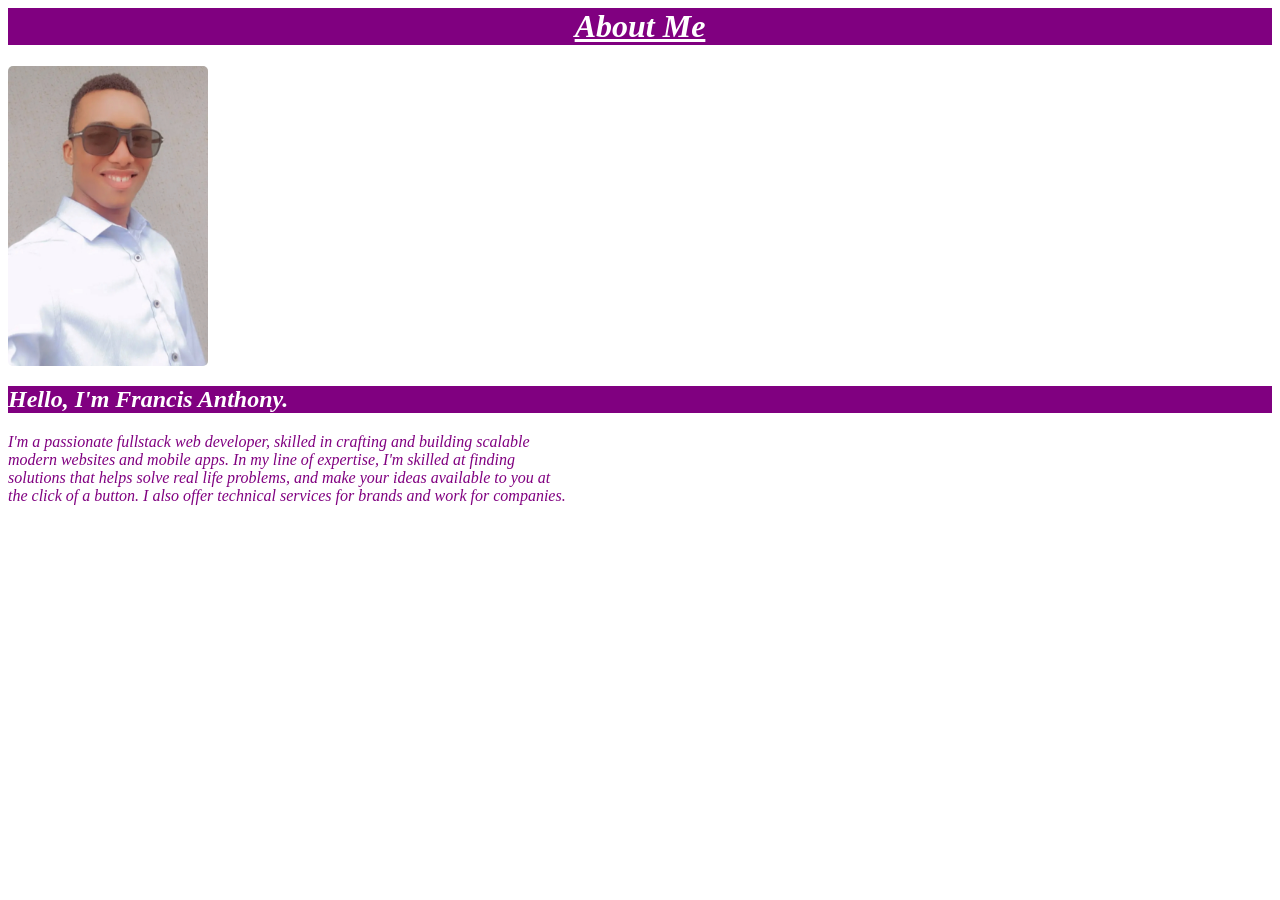
==== Public/about.html @ a476af53 "Add files via upload" ====
<body style="background: #fff; color: purple;font-style: italic; ">
    <h1 style="text-align: center; color: #fff; text-decoration: underline; background: purple;">About Me</h1>
<img style="border-radius: 5px;" src="../Images/goofac.png" width="200" height="300"alt="a picture of Francis">
<h2 style="color: #fff; background: purple;">Hello, I'm Francis Anthony.</h2>
<p>I'm a passionate fullstack web developer, skilled in crafting and building scalable <br> modern websites and mobile apps.
In my line of expertise, I'm skilled at finding <br> solutions that helps solve real life problems, and make your ideas available to you at <br> the click of a button.
I also offer technical services for brands and work for companies.</p>
    
</body>
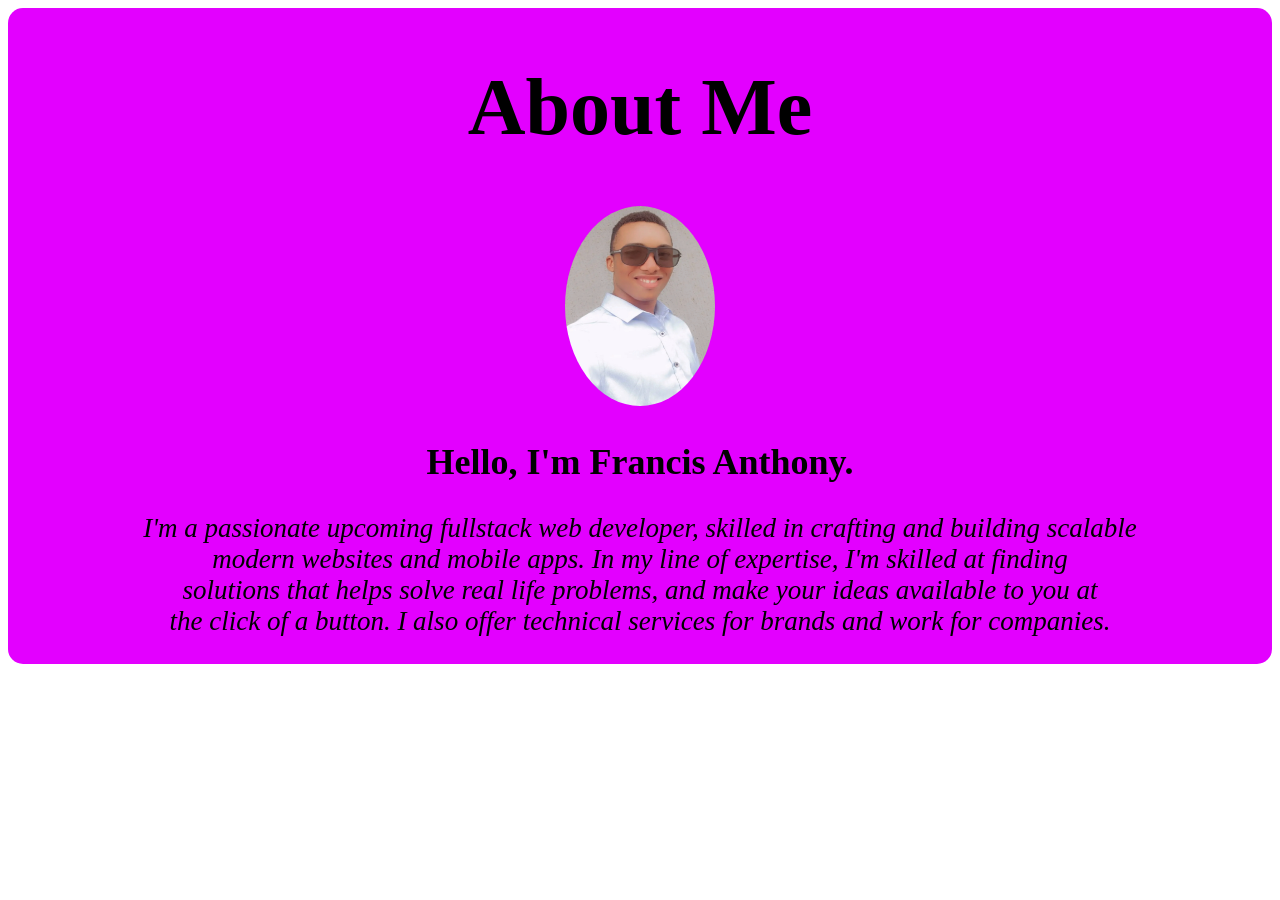
==== commit 76127fd3: "Add files via upload" ====
--- a/Public/about.html
+++ b/Public/about.html
@@ -1,11 +1,28 @@
-<body style="background: #fff; color: purple;font-style: italic; ">
-    <h1 style="text-align: center; color: #fff; text-decoration: underline; background: purple;">About Me</h1>
-<img style="border-radius: 5px;" src="../Images/goofac.png" width="200" height="300"alt="a picture of Francis">
-<h2 style="color: #fff; background: purple;">Hello, I'm Francis Anthony.</h2>
-<p>I'm a passionate fullstack web developer, skilled in crafting and building scalable <br> modern websites and mobile apps.
-In my line of expertise, I'm skilled at finding <br> solutions that helps solve real life problems, and make your ideas available to you at <br> the click of a button.
-I also offer technical services for brands and work for companies.</p>
-    
-</body>
+<!DOCTYPE html>
+<html lang="en">
+    <head>
+        <meta charset="UTF-8">
+        <meta name="viewport" content="width=device-width, initial-scale=1.0">
+        <link rel="stylesheet" href="../style.css">
+        <title>My Portfolio</title>
+    </head>
+    <body id="about">
+        <div class="main">
+            <div class="first card">
+                <h1>About Me</h1>
+                <img id="image" src="../Images/me.png" alt="a picture of Francis">
+                <h2 id="hello">Hello, I'm Francis Anthony.</h2>
+                <p>I'm a passionate upcoming fullstack web developer, skilled in crafting and building scalable <br> modern websites and mobile apps.
+                In my line of expertise, I'm skilled at finding <br> solutions that helps solve real life problems, and make your ideas available to you at <br> the click of a button.
+                I also offer technical services for brands and work for companies.</p>
+            </div>
+        </div>
+        
+    </body>
+</html>
 
-    +
+
+
+
+
--- a/style.css
+++ b/style.css
@@ -0,0 +1,374 @@
+#portfolio{
+    background: black;
+    .grid-container {
+        display: grid;
+        background: bla;
+        grid-template-columns: 1fr 1fr;
+        gap: 30px;
+        text-align: center ;
+      }
+  
+      .first {
+        grid-column: span 2;
+        height: 400px;
+      }
+      .second{
+          grid-column: span 2;
+          height: 550px;
+      }
+       img{
+          width: 250px;
+          height: ;
+          margin-top: 10px;
+          border-radius: 150px;
+          border: 5px solid blue;
+      }
+      .third{
+          grid-column: span 2;
+          height: 20px;
+      }
+      h1{
+          font-size: 5rem;
+          color: #7a00ff;
+      }
+      h2{
+          font-size: 3em;
+          color: wheat;
+      }
+      p{
+          color: wheat;
+          font-style: italic;
+      }
+      #footer{
+          color: wheat;
+      }
+      #wel{
+          color: blue;
+      }
+      #to{
+          color: #8f00ff;
+      }
+      #por{
+          color: #e300ff;
+      }
+      a{
+          font-size: 1.5em;
+          background: wheat;
+      }
+}
+
+    #contact {
+        background: rgb(250, 128, 128);
+         .main {
+            display: grid;
+            grid-template-columns: 1fr 1fr;
+            grid-template-rows: 100%;
+          }
+            .first {
+            grid-column: span 2;
+          }
+           p{
+            font-size: 2em;
+          }
+           h1 {
+            text-align: center;
+            color: blueviolet;
+            font-size: 5rem;
+          }
+           a{
+            background-color: transparent;
+            font-size: 2.5rem;
+          }
+      }
+      
+
+    #resume{
+        background: skyblue;
+        .main{
+            display: grid;
+            grid-template-columns: 1fr 1fr;
+            grid-template-rows: 710px;
+            gap: 10px;
+            
+        }
+        .card{
+            background: skyblue;
+        }
+        .first{
+            grid-column: span 2;
+            text-align: center;
+            border-radius: 10px;
+        }
+        h1{
+            text-align: center;
+        }
+        h2{
+            text-align: center;
+        }
+        h3{
+            text-align: left;
+        }
+        ul{
+            text-align: left;
+        }
+        p{
+            text-align: center;
+        }
+        #me{
+            width: 150px;
+            height: 200px;
+            text-align: center;
+            border-radius: 50%;
+        }
+    }
+
+    #about{
+        .main{
+           display: grid;
+           grid-template-columns: 1fr; 
+           grid-template-rows: 100%;
+        }
+        .first{
+            grid-column: span 2;
+            text-align: center;
+            font-size: large;
+        }
+        h1{
+            font-size: 5rem;
+        }
+        h2{
+            font-size: 2em;
+        }
+        p{
+            font-style: italic;
+            font-size: 1.5em;
+        }
+        img{
+            width: 150px;
+            height: 200px;
+            border-radius: 50%;
+        }
+        .card{
+            background: #e300ff;
+            border-radius: 15px;
+        }
+    }
+
+    #birthday{
+        background: #fff;
+        .main{
+            display: grid;
+            height: 100vh;
+        }  
+        .first{
+            grid-column: span 2;
+            background: rgb(15, 228, 228);
+            border-radius: 10px; 
+        }
+        .cake{
+            width: 400px;
+            height: 200px;
+           justify-self: center;
+        }
+        h1{
+            font-size: 5rem;
+            text-align: center;
+        }
+        h2{
+            font-size: 3em;
+            text-align: center;
+        }
+        h3{
+            font-size: 1.5em;
+            text-align: center;
+        }
+        p{
+            text-align: center;
+        }
+        ul{ 
+            font-size: larger;
+            justify-self: center;
+        }
+        a{
+            font-size: larger;
+        }
+    }
+
+    #movie{
+        
+        .main{
+            display: grid;
+            grid-template-columns: 1fr;
+            
+        }
+        .first{
+            height: 100%;
+            grid-column: span 2;
+            background: pink;
+            border-radius: 10px;
+        }
+        h1{
+            text-align: center;
+            font-size: 4rem;
+        }
+        h2{
+            font-size: 3rem;
+            text-align: center;
+        }
+        ul{
+            font-size: 1.5em;
+        }
+        p{
+            font-size: 0.8em;
+        }
+        a{
+            font-size: 0.7em;
+        }
+    }
+
+    #hobby{
+         .main{
+            display: grid;
+            grid-template-columns: 1fr;
+         }
+         .first{
+             background: palevioletred;
+             grid-column: span 2;
+             height: 100vh;
+             border-radius: 10px;
+         }
+         h1{
+             text-align: center;
+             font-size: 5rem; 
+         }
+         ul{
+            font-size: 2.5em;
+         }
+    }
+    @media (max-width: 680px) {
+       #portfolio{
+         h1{
+        font-size: 1.9rem;
+    }
+    h2{
+        font-size: 1.3em;
+    }
+    a{
+        font-size: 0.60em;
+        background: wheat;
+    }
+    .first{
+        height: 150px;
+    }
+    .second{
+        height: 400px;
+    }
+    .second img{
+        width: 150px;
+        height: 200px;
+        border: 2px solid blue;
+    }
+    .third{
+        margin-top: 60px;
+    }
+       }
+       
+       #contact{
+         a{
+            font-size: 1.5em;
+        }
+        p{
+            font-size: 1.3em;
+        }
+        h1{
+            font-size: 3em;
+        }
+       }
+
+       #resume{
+        #me{
+            width: 50px;
+            height: 70px;
+            text-align: center;
+            border-radius: 50%;
+        }
+       }
+
+       #about{
+        h1{
+            font-size: 3rem;
+        }
+        h2{
+            font-size: 1.5em;
+        }
+        p{
+            font-size: 1em;
+        }
+        .main{
+            height: 100vh;
+        }
+        img{
+            width: 100px;
+            height: 150px;
+        }
+       }
+
+       #birthday{
+        h1{
+            font-size: 2.5rem;
+        }
+        h2{
+            font-size: 2em;
+        }
+        .cake{
+            width: 200px;
+            height: 100px;
+        }
+        h3{
+            font-size: 1.5em;
+        }
+       }
+
+       #movie{
+        h1{
+            font-size: 2.5rem;
+        }
+        h2{
+            font-size: 1.5em;
+            text-align: center;
+        }
+        ul{
+            font-size: 1em;
+        }
+       }
+
+       #hobby{
+        h1{
+            font-size: 2.5rem;
+        }
+        ul{
+            font-size: 1.3em;
+        }
+       }
+
+        
+    }
+    
+
+
+
+
+
+
+
+
+
+
+
+
+
+
+
+
+
+
